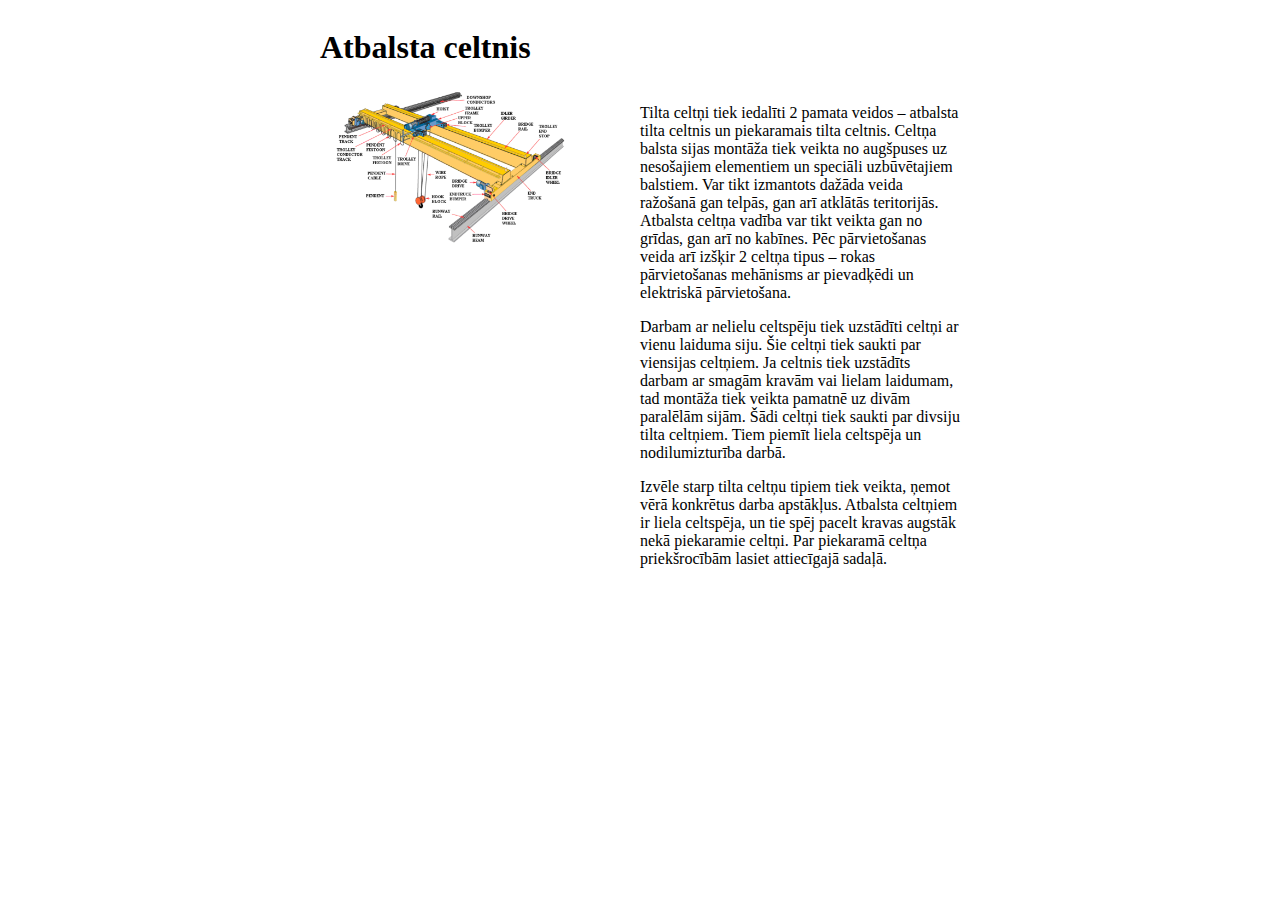
==== web/atb_celt.html @ af39737a "new files" ====
<!DOCTYPE html>
<html lang="en">
<head>
	<meta charset="UTF-8">
	<title>blueprint_site</title>
	<link rel="stylesheet" href="../styles/all_celt.view.css">
</head>
<body>
	<div class="main"> <!-- main block -->
		<div> <!-- header -->
			<h1>Atbalsta celtnis</h1>
		</div>
		
		<div class="media"> <!-- media -->
			<p>
				Tilta celtņi tiek iedalīti 2 pamata veidos – atbalsta tilta celtnis un piekaramais tilta celtnis. Celtņa balsta sijas montāža tiek veikta no augšpuses uz nesošajiem elementiem un speciāli uzbūvētajiem balstiem. Var tikt izmantots dažāda veida ražošanā gan telpās, gan arī atklātās teritorijās. Atbalsta celtņa vadība var tikt veikta gan no grīdas, gan arī no kabīnes. Pēc pārvietošanas veida arī izšķir 2 celtņa tipus – rokas pārvietošanas mehānisms ar pievadķēdi un elektriskā pārvietošana. 
			</p>
			<p>
				Darbam ar nelielu celtspēju tiek uzstādīti celtņi ar vienu laiduma siju. Šie celtņi tiek saukti par viensijas celtņiem. Ja celtnis tiek uzstādīts darbam ar smagām kravām vai lielam laidumam, tad montāža tiek veikta pamatnē uz divām paralēlām sijām. Šādi celtņi tiek saukti par divsiju tilta celtņiem. Tiem piemīt liela celtspēja un nodilumizturība darbā.
			</p>
			<p>
				Izvēle starp tilta celtņu tipiem tiek veikta, ņemot vērā konkrētus darba apstākļus. Atbalsta celtņiem ir liela celtspēja, un tie spēj pacelt kravas augstāk nekā piekaramie celtņi. Par piekaramā celtņa priekšrocībām lasiet attiecīgajā sadaļā. 
			</p>
		</div>

		<div>
			<img src="../images/ac.png" alt="Atbalsta celtnis">
		</div>
	</div>
</body>
</html>
---- styles/all_celt.view.css ----
img {
	padding: 0;
	margin: 0;
	position: relative;
	float: left;
	width: 45%;
	display: block;
}

div h1 {
	text-align: left;
	width: 100%;
}

.main {
	position: absolute;
	display: block;
	left: 25%;
	margin: 0;
	padding: 0;
	text-align: center;
	width: 50%;
}

.media {
	padding: 0;
	margin: 0;
	position: relative;
	display: block;
	width: 50%;
	text-align: left;
	float: right;
}
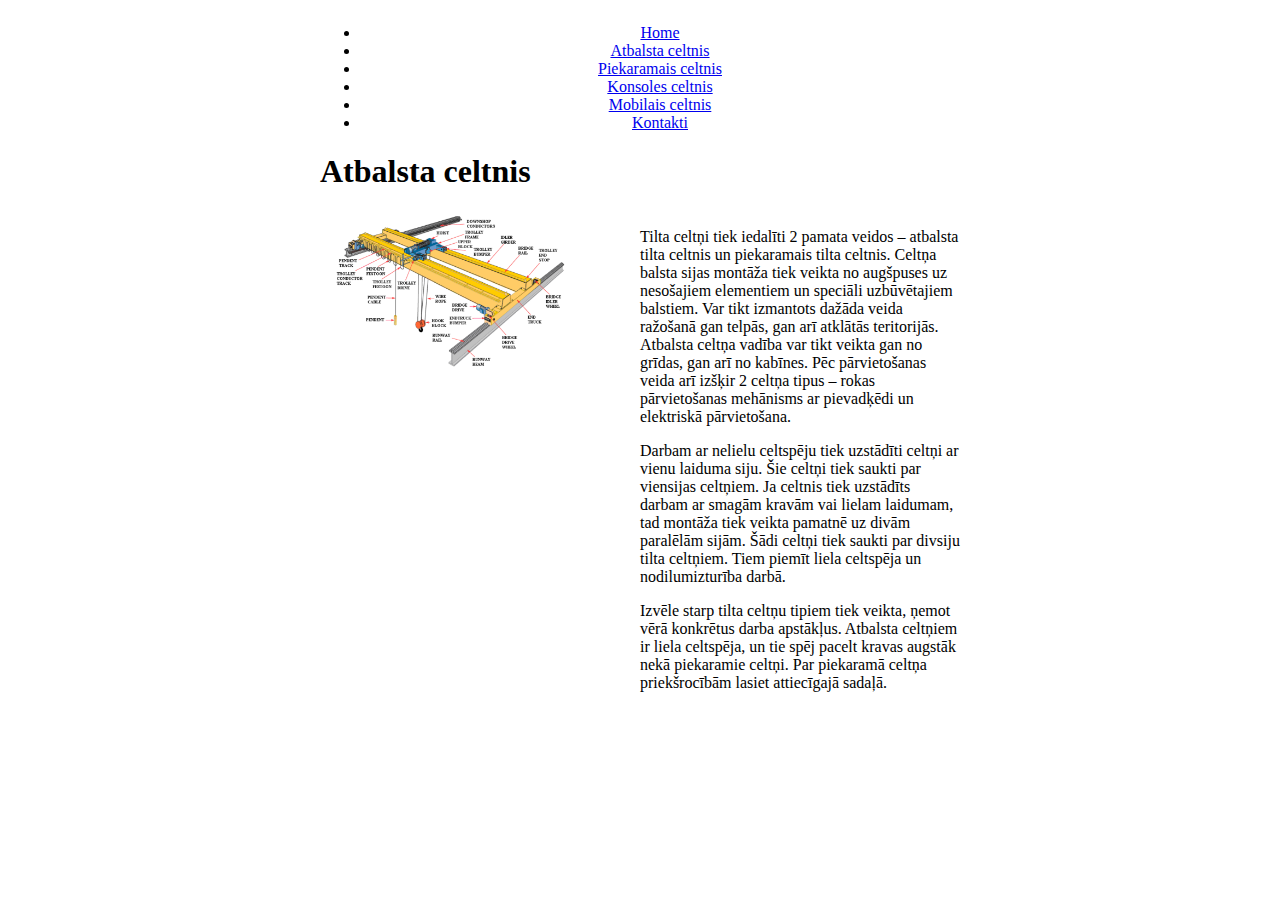
==== commit 9560a70b: "changes" ====
--- a/web/atb_celt.html
+++ b/web/atb_celt.html
@@ -3,10 +3,23 @@
 <head>
 	<meta charset="UTF-8">
 	<title>blueprint_site</title>
+	<link rel="stylesheet" href="..styles/index.view.css">
+	<script language="javascript" src="..javascript/javascript.js"></script>
 	<link rel="stylesheet" href="../styles/all_celt.view.css">
 </head>
 <body>
 	<div class="main"> <!-- main block -->
+		<div> <!-- menu -->
+			<ul>
+				<li><a href="index.html">Home</a></li>
+				<li><a href="web/atb_celt.html">Atbalsta celtnis</a></li>
+				<li><a href="web/piek_celt.html">Piekaramais celtnis</a></li>
+				<li><a href="web/kons_celt.html">Konsoles celtnis</a></li>
+				<li><a href="web/mobil_celt.html">Mobilais celtnis</a></li>
+				<li><a href="web/kontakti.html.html">Kontakti</a></li>
+			</ul>
+		</div>
+
 		<div> <!-- header -->
 			<h1>Atbalsta celtnis</h1>
 		</div>
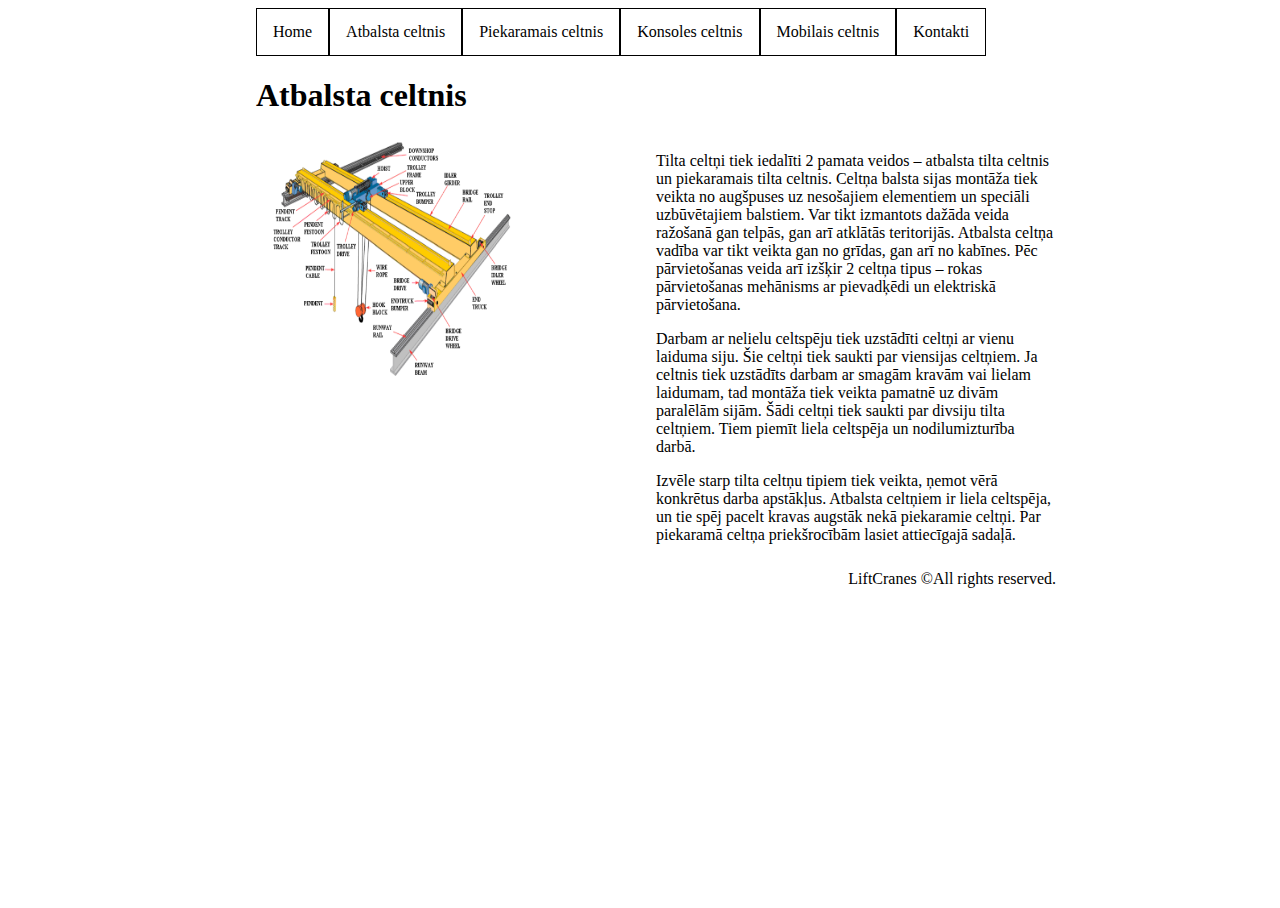
==== commit ad60e357: "major changes" ====
--- a/web/atb_celt.html
+++ b/web/atb_celt.html
@@ -3,21 +3,26 @@
 <head>
 	<meta charset="UTF-8">
 	<title>blueprint_site</title>
-	<link rel="stylesheet" href="..styles/index.view.css">
-	<script language="javascript" src="..javascript/javascript.js"></script>
+	<link rel="stylesheet" href="https://cdnjs.cloudflare.com/ajax/libs/font-awesome/4.7.0/css/font-awesome.min.css">
+	<link rel="stylesheet" href="../styles/view.css">
 	<link rel="stylesheet" href="../styles/all_celt.view.css">
+	<script language="javascript" src="../javascript/javascript.js"></script>
+	<script language="javascript" src="../javascript/responsive_menu.js"></script>
 </head>
 <body>
 	<div class="main"> <!-- main block -->
-		<div> <!-- menu -->
+		<div class="topnav" id="myTopnav"> <!-- menu -->
 			<ul>
-				<li><a href="index.html">Home</a></li>
-				<li><a href="web/atb_celt.html">Atbalsta celtnis</a></li>
-				<li><a href="web/piek_celt.html">Piekaramais celtnis</a></li>
-				<li><a href="web/kons_celt.html">Konsoles celtnis</a></li>
-				<li><a href="web/mobil_celt.html">Mobilais celtnis</a></li>
-				<li><a href="web/kontakti.html.html">Kontakti</a></li>
+				<li><a href="../index.html">Home</a></li>
+				<li><a href="atb_celt.html">Atbalsta celtnis</a></li>
+				<li><a href="piek_celt.html">Piekaramais celtnis</a></li>
+				<li><a href="kons_celt.html">Konsoles celtnis</a></li>
+				<li><a href="mobil_celt.html">Mobilais celtnis</a></li>
+				<li><a href="kontakti.html">Kontakti</a></li>
 			</ul>
+			<a href="javascript:void(0);" class="icon" onclick="myFunction()">
+				<i class="fa fa-bars"></i>
+			</a>
 		</div>
 
 		<div> <!-- header -->
@@ -37,7 +42,11 @@
 		</div>
 
 		<div>
-			<img src="../images/ac.png" alt="Atbalsta celtnis">
+			<img class="imgMedia" src="../images/ac.png" alt="Atbalsta celtnis">
+		</div>
+
+		<div class="footer"> <!-- footer -->
+			LiftCranes &#169;All rights reserved.
 		</div>
 	</div>
 </body>
--- a/styles/view.css
+++ b/styles/view.css
@@ -0,0 +1,157 @@
+div {
+	width: 100%;
+	display: block;
+	text-align: center;
+	margin: 0 auto;
+}
+
+div h1 {
+	width: 100%;
+	text-align: left;
+	display: block;
+}
+
+ul {
+	list-style-type: none;
+  	margin: 0;
+  	padding: 0;
+}
+
+li {
+	float: left;
+}
+
+li a:hover {
+  	background-color: lightgrey;
+}
+
+li a {
+	border: solid 1px;
+	display: block;
+	color: black;
+	text-align: center;
+	padding: 14px 16px;
+	text-decoration: none;
+}
+
+div img {
+	text-align: center;
+	width: 100%;
+	height: 90%;
+}
+
+button, img {
+	text-align: center;
+}
+
+.slide {
+	display: none;
+}
+
+.main {
+	position: absolute;
+	display: block;
+	left: 20%;
+	right: 20%;
+	margin: 0;
+	padding: 0;
+	text-align: center;
+	width: 800px;
+	height: 100%;
+}
+
+.gallery {
+	margin-top: 7%;
+	display: block;
+	width: 50%;
+	height: 300px;
+}
+
+.video {
+	position: relative;
+	display: inline;
+	float: left;
+	width: 50%;
+	text-align: left;
+}
+
+.text {
+	width: 45%;
+	position: relative;
+	display: inline;
+	text-align: left;
+	float: right;
+	margin-top: 10%;
+}
+
+.links {
+	border: solid 3px;
+	border-color: green;
+	display: inline-block;
+	margin-left: 30px; 
+	width: 25%;
+	height: 100px;
+}
+
+.infoNod {
+	margin-top: 350px;
+	width: 100%;
+	position: relative;
+	display: block;
+}
+
+.footer {
+	display: block;
+	position: relative;
+	margin-top: 10px;
+	margin-bottom: 10px;
+	text-align: right;
+	float: right;
+}
+
+#stSlide {
+	display: block;
+}
+
+.topnav {
+  	overflow: hidden;
+}
+
+/* Add an active class to highlight the current page */
+.active {
+	  background-color: #4CAF50;
+	  color: white;
+}
+
+/* Hide the link that should open and close the topnav on small screens */
+.topnav .icon {
+	width: 800px;
+  	display: none;
+}
+
+/* When the screen is less than 600 pixels wide, hide all links, except for the first one ("Home").
+Show the link that contains should open and close the topnav (.icon) */
+@media screen and (max-width: 600px) {
+	  .topnav li:not(:first-child) {display: none;}
+	  .topnav a.icon {
+	    float: right;
+	    display: block;
+	  }
+}
+
+/* The "responsive" class is added to the topnav with JavaScript when the user clicks on the icon.
+This class makes the topnav look good on small screens (display the links vertically instead of horizontally) */
+@media screen and (max-width: 600px) {
+	  .topnav.responsive {position: relative;}
+	  .topnav.responsive a.icon {
+	    position: absolute;
+	    right: 0;
+	    top: 0;
+	  }
+	  .topnav.responsive li {
+	  	width: 50%;
+	    float: none;
+	    display: block;
+	    text-align: left;
+	  }
+}--- a/styles/all_celt.view.css
+++ b/styles/all_celt.view.css
@@ -7,25 +7,18 @@
 	display: block;
 }
 
-div h1 {
-	text-align: left;
-	width: 100%;
-}
-
-.main {
-	position: absolute;
-	display: block;
-	left: 25%;
-	margin: 0;
-	padding: 0;
+.imgMedia {
+	position: relative;
 	text-align: center;
-	width: 50%;
+	width: 300px;
+	height: 250px;
+	float: left;
 }
 
 .media {
+	position: relative;
 	padding: 0;
 	margin: 0;
-	position: relative;
 	display: block;
 	width: 50%;
 	text-align: left;
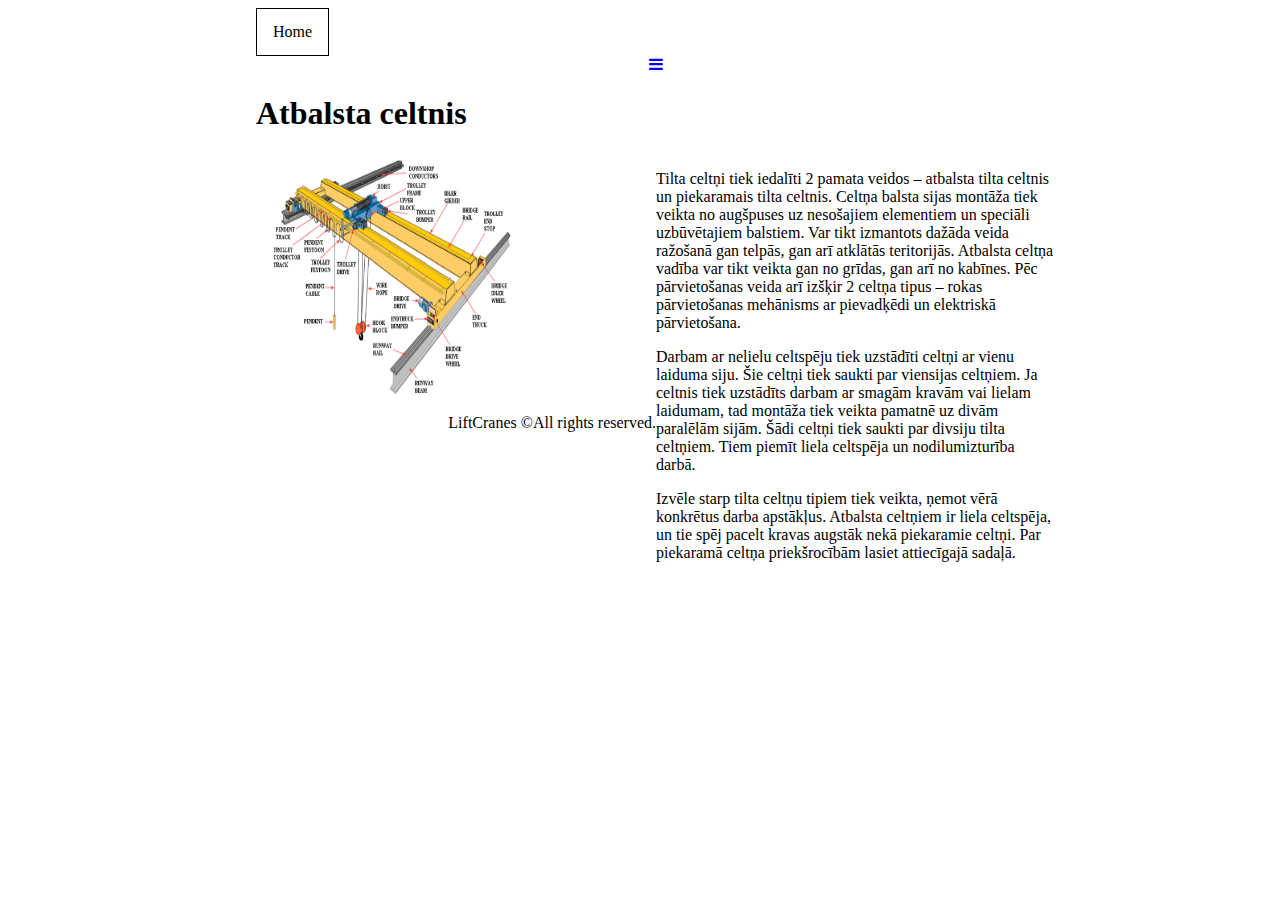
==== commit 367b9cd9: "final release" ====
--- a/web/atb_celt.html
+++ b/web/atb_celt.html
@@ -8,6 +8,7 @@
 	<link rel="stylesheet" href="../styles/all_celt.view.css">
 	<script language="javascript" src="../javascript/javascript.js"></script>
 	<script language="javascript" src="../javascript/responsive_menu.js"></script>
+	<meta name="viewport" content="width=device-width, initial-scale=1.0">
 </head>
 <body>
 	<div class="main"> <!-- main block -->
--- a/styles/view.css
+++ b/styles/view.css
@@ -1,5 +1,4 @@
 div {
-	width: 100%;
 	display: block;
 	text-align: center;
 	margin: 0 auto;
@@ -55,9 +54,12 @@
 	right: 20%;
 	margin: 0;
 	padding: 0;
+	width: 800px;
 	text-align: center;
-	width: 800px;
-	height: 100%;
+	height: auto;
+	margin-left:auto;
+	margin-right:auto;
+	resize: both;
 }
 
 .gallery {
@@ -131,7 +133,7 @@
 
 /* When the screen is less than 600 pixels wide, hide all links, except for the first one ("Home").
 Show the link that contains should open and close the topnav (.icon) */
-@media screen and (max-width: 600px) {
+@media screen and (max-width: 1355px) {
 	  .topnav li:not(:first-child) {display: none;}
 	  .topnav a.icon {
 	    float: right;
@@ -141,7 +143,7 @@
 
 /* The "responsive" class is added to the topnav with JavaScript when the user clicks on the icon.
 This class makes the topnav look good on small screens (display the links vertically instead of horizontally) */
-@media screen and (max-width: 600px) {
+@media screen and (max-width: 1355px) {
 	  .topnav.responsive {position: relative;}
 	  .topnav.responsive a.icon {
 	    position: absolute;
